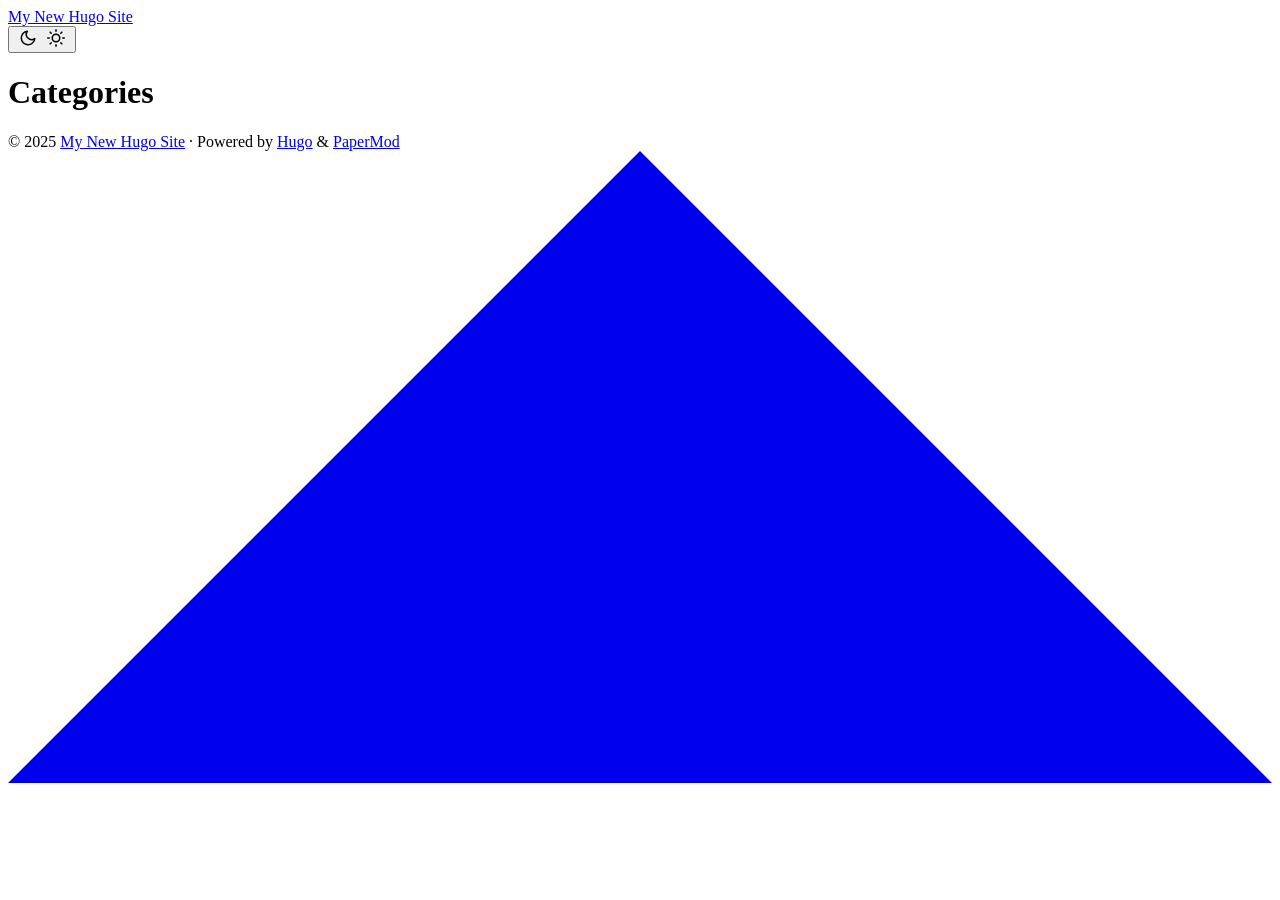
==== public/categories/index.html @ fa58317f "theme" ====
<!DOCTYPE html>
<html lang="en" dir="auto">

<head><script src="/livereload.js?mindelay=10&amp;v=2&amp;port=1313&amp;path=livereload" data-no-instant defer></script><meta charset="utf-8">
<meta http-equiv="X-UA-Compatible" content="IE=edge">
<meta name="viewport" content="width=device-width, initial-scale=1, shrink-to-fit=no">
<meta name="robots" content="noindex, nofollow">
<title>Categories | My New Hugo Site</title>
<meta name="keywords" content="">
<meta name="description" content="">
<meta name="author" content="">
<link rel="canonical" href="http://localhost:1313/categories/">
<link crossorigin="anonymous" href="/assets/css/stylesheet.2211ca3164be7830024f6aad2b3a2e520843a64f8f048445c3401c1249aa051d.css" integrity="sha256-IhHKMWS&#43;eDACT2qtKzouUghDpk&#43;PBIRFw0AcEkmqBR0=" rel="preload stylesheet" as="style">
<link rel="icon" href="http://localhost:1313/favicon.ico">
<link rel="icon" type="image/png" sizes="16x16" href="http://localhost:1313/favicon-16x16.png">
<link rel="icon" type="image/png" sizes="32x32" href="http://localhost:1313/favicon-32x32.png">
<link rel="apple-touch-icon" href="http://localhost:1313/apple-touch-icon.png">
<link rel="mask-icon" href="http://localhost:1313/safari-pinned-tab.svg">
<meta name="theme-color" content="#2e2e33">
<meta name="msapplication-TileColor" content="#2e2e33">
<link rel="alternate" type="application/rss+xml" href="http://localhost:1313/categories/index.xml">
<link rel="alternate" hreflang="en" href="http://localhost:1313/categories/">
<noscript>
    <style>
        #theme-toggle,
        .top-link {
            display: none;
        }

    </style>
    <style>
        @media (prefers-color-scheme: dark) {
            :root {
                --theme: rgb(29, 30, 32);
                --entry: rgb(46, 46, 51);
                --primary: rgb(218, 218, 219);
                --secondary: rgb(155, 156, 157);
                --tertiary: rgb(65, 66, 68);
                --content: rgb(196, 196, 197);
                --code-block-bg: rgb(46, 46, 51);
                --code-bg: rgb(55, 56, 62);
                --border: rgb(51, 51, 51);
            }

            .list {
                background: var(--theme);
            }

            .list:not(.dark)::-webkit-scrollbar-track {
                background: 0 0;
            }

            .list:not(.dark)::-webkit-scrollbar-thumb {
                border-color: var(--theme);
            }
        }

    </style>
</noscript>
</head>

<body class="list" id="top">
<script>
    if (localStorage.getItem("pref-theme") === "dark") {
        document.body.classList.add('dark');
    } else if (localStorage.getItem("pref-theme") === "light") {
        document.body.classList.remove('dark')
    } else if (window.matchMedia('(prefers-color-scheme: dark)').matches) {
        document.body.classList.add('dark');
    }

</script>

<header class="header">
    <nav class="nav">
        <div class="logo">
            <a href="http://localhost:1313/" accesskey="h" title="My New Hugo Site (Alt + H)">My New Hugo Site</a>
            <div class="logo-switches">
                <button id="theme-toggle" accesskey="t" title="(Alt + T)" aria-label="Toggle theme">
                    <svg id="moon" xmlns="http://www.w3.org/2000/svg" width="24" height="18" viewBox="0 0 24 24"
                        fill="none" stroke="currentColor" stroke-width="2" stroke-linecap="round"
                        stroke-linejoin="round">
                        <path d="M21 12.79A9 9 0 1 1 11.21 3 7 7 0 0 0 21 12.79z"></path>
                    </svg>
                    <svg id="sun" xmlns="http://www.w3.org/2000/svg" width="24" height="18" viewBox="0 0 24 24"
                        fill="none" stroke="currentColor" stroke-width="2" stroke-linecap="round"
                        stroke-linejoin="round">
                        <circle cx="12" cy="12" r="5"></circle>
                        <line x1="12" y1="1" x2="12" y2="3"></line>
                        <line x1="12" y1="21" x2="12" y2="23"></line>
                        <line x1="4.22" y1="4.22" x2="5.64" y2="5.64"></line>
                        <line x1="18.36" y1="18.36" x2="19.78" y2="19.78"></line>
                        <line x1="1" y1="12" x2="3" y2="12"></line>
                        <line x1="21" y1="12" x2="23" y2="12"></line>
                        <line x1="4.22" y1="19.78" x2="5.64" y2="18.36"></line>
                        <line x1="18.36" y1="5.64" x2="19.78" y2="4.22"></line>
                    </svg>
                </button>
            </div>
        </div>
        <ul id="menu">
        </ul>
    </nav>
</header>
<main class="main">
<header class="page-header">
    <h1>Categories</h1>
</header>

<ul class="terms-tags">
</ul>
    </main>
    
<footer class="footer">
        <span>&copy; 2025 <a href="http://localhost:1313/">My New Hugo Site</a></span> · 

    <span>
        Powered by
        <a href="https://gohugo.io/" rel="noopener noreferrer" target="_blank">Hugo</a> &
        <a href="https://github.com/adityatelange/hugo-PaperMod/" rel="noopener" target="_blank">PaperMod</a>
    </span>
</footer>
<a href="#top" aria-label="go to top" title="Go to Top (Alt + G)" class="top-link" id="top-link" accesskey="g">
    <svg xmlns="http://www.w3.org/2000/svg" viewBox="0 0 12 6" fill="currentColor">
        <path d="M12 6H0l6-6z" />
    </svg>
</a>

<script>
    let menu = document.getElementById('menu')
    if (menu) {
        menu.scrollLeft = localStorage.getItem("menu-scroll-position");
        menu.onscroll = function () {
            localStorage.setItem("menu-scroll-position", menu.scrollLeft);
        }
    }

    document.querySelectorAll('a[href^="#"]').forEach(anchor => {
        anchor.addEventListener("click", function (e) {
            e.preventDefault();
            var id = this.getAttribute("href").substr(1);
            if (!window.matchMedia('(prefers-reduced-motion: reduce)').matches) {
                document.querySelector(`[id='${decodeURIComponent(id)}']`).scrollIntoView({
                    behavior: "smooth"
                });
            } else {
                document.querySelector(`[id='${decodeURIComponent(id)}']`).scrollIntoView();
            }
            if (id === "top") {
                history.replaceState(null, null, " ");
            } else {
                history.pushState(null, null, `#${id}`);
            }
        });
    });

</script>
<script>
    var mybutton = document.getElementById("top-link");
    window.onscroll = function () {
        if (document.body.scrollTop > 800 || document.documentElement.scrollTop > 800) {
            mybutton.style.visibility = "visible";
            mybutton.style.opacity = "1";
        } else {
            mybutton.style.visibility = "hidden";
            mybutton.style.opacity = "0";
        }
    };

</script>
<script>
    document.getElementById("theme-toggle").addEventListener("click", () => {
        if (document.body.className.includes("dark")) {
            document.body.classList.remove('dark');
            localStorage.setItem("pref-theme", 'light');
        } else {
            document.body.classList.add('dark');
            localStorage.setItem("pref-theme", 'dark');
        }
    })

</script>
</body>

</html>
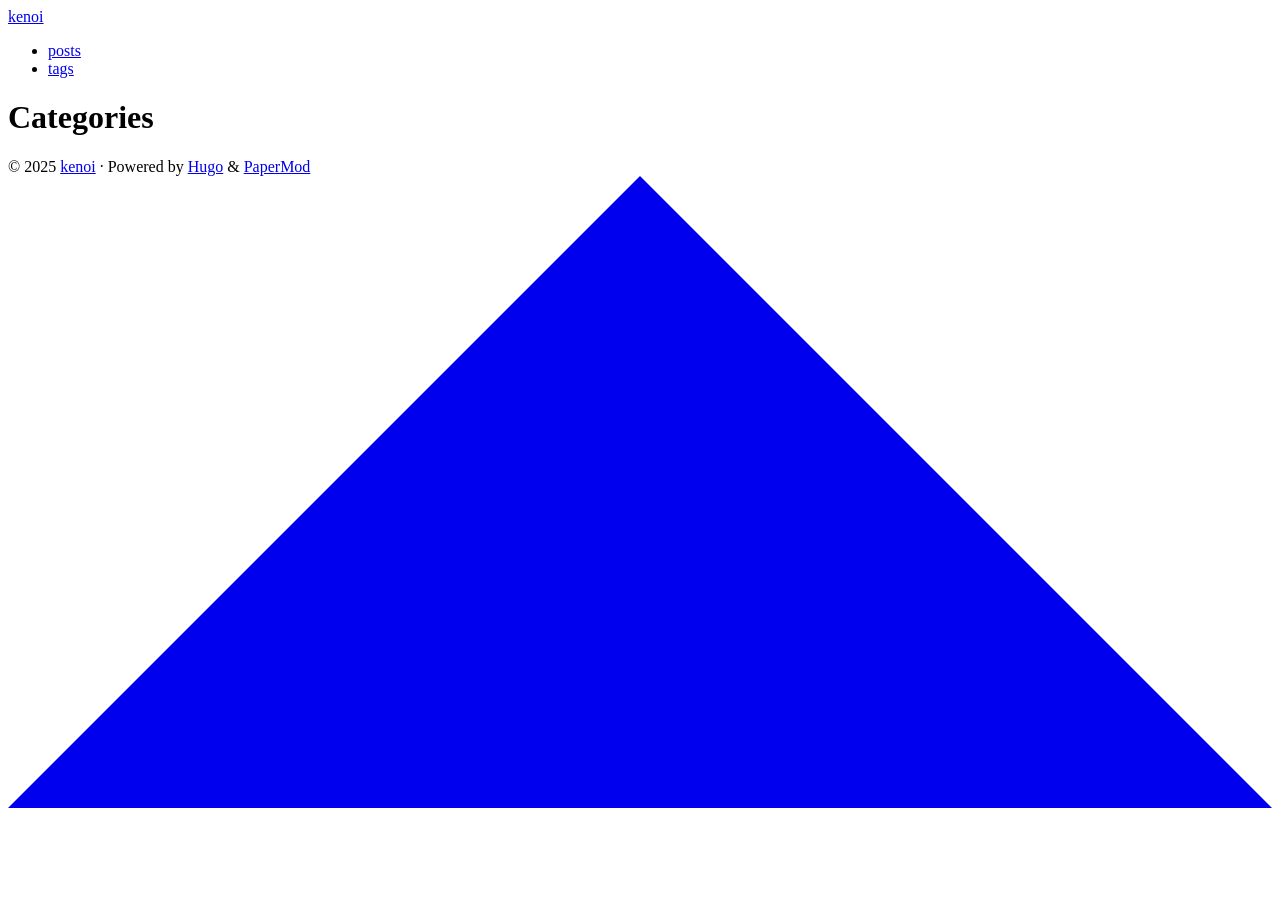
==== commit ce0132e3: "MAKE da site" ====
--- a/public/categories/index.html
+++ b/public/categories/index.html
@@ -4,13 +4,13 @@
 <head><script src="/livereload.js?mindelay=10&amp;v=2&amp;port=1313&amp;path=livereload" data-no-instant defer></script><meta charset="utf-8">
 <meta http-equiv="X-UA-Compatible" content="IE=edge">
 <meta name="viewport" content="width=device-width, initial-scale=1, shrink-to-fit=no">
-<meta name="robots" content="noindex, nofollow">
-<title>Categories | My New Hugo Site</title>
+<meta name="robots" content="index, follow">
+<title>Categories | kenoi</title>
 <meta name="keywords" content="">
-<meta name="description" content="">
-<meta name="author" content="">
+<meta name="description" content="Personal blog">
+<meta name="author" content="kenoi">
 <link rel="canonical" href="http://localhost:1313/categories/">
-<link crossorigin="anonymous" href="/assets/css/stylesheet.2211ca3164be7830024f6aad2b3a2e520843a64f8f048445c3401c1249aa051d.css" integrity="sha256-IhHKMWS&#43;eDACT2qtKzouUghDpk&#43;PBIRFw0AcEkmqBR0=" rel="preload stylesheet" as="style">
+<link crossorigin="anonymous" href="/assets/css/stylesheet.8fe10233a706bc87f2e08b3cf97b8bd4c0a80f10675a143675d59212121037c0.css" integrity="sha256-j&#43;ECM6cGvIfy4Is8&#43;XuL1MCoDxBnWhQ2ddWSEhIQN8A=" rel="preload stylesheet" as="style">
 <link rel="icon" href="http://localhost:1313/favicon.ico">
 <link rel="icon" type="image/png" sizes="16x16" href="http://localhost:1313/favicon-16x16.png">
 <link rel="icon" type="image/png" sizes="32x32" href="http://localhost:1313/favicon-32x32.png">
@@ -56,16 +56,21 @@
         }
 
     </style>
-</noscript>
+</noscript><meta property="og:url" content="http://localhost:1313/categories/">
+  <meta property="og:site_name" content="kenoi">
+  <meta property="og:title" content="Categories">
+  <meta property="og:description" content="Personal blog">
+  <meta property="og:locale" content="en">
+  <meta property="og:type" content="website">
+<meta name="twitter:card" content="summary">
+<meta name="twitter:title" content="Categories">
+<meta name="twitter:description" content="Personal blog">
+
 </head>
 
 <body class="list" id="top">
 <script>
-    if (localStorage.getItem("pref-theme") === "dark") {
-        document.body.classList.add('dark');
-    } else if (localStorage.getItem("pref-theme") === "light") {
-        document.body.classList.remove('dark')
-    } else if (window.matchMedia('(prefers-color-scheme: dark)').matches) {
+    if (window.matchMedia('(prefers-color-scheme: dark)').matches) {
         document.body.classList.add('dark');
     }
 
@@ -74,31 +79,21 @@
 <header class="header">
     <nav class="nav">
         <div class="logo">
-            <a href="http://localhost:1313/" accesskey="h" title="My New Hugo Site (Alt + H)">My New Hugo Site</a>
+            <a href="http://localhost:1313/" accesskey="h" title="kenoi (Alt + H)">kenoi</a>
             <div class="logo-switches">
-                <button id="theme-toggle" accesskey="t" title="(Alt + T)" aria-label="Toggle theme">
-                    <svg id="moon" xmlns="http://www.w3.org/2000/svg" width="24" height="18" viewBox="0 0 24 24"
-                        fill="none" stroke="currentColor" stroke-width="2" stroke-linecap="round"
-                        stroke-linejoin="round">
-                        <path d="M21 12.79A9 9 0 1 1 11.21 3 7 7 0 0 0 21 12.79z"></path>
-                    </svg>
-                    <svg id="sun" xmlns="http://www.w3.org/2000/svg" width="24" height="18" viewBox="0 0 24 24"
-                        fill="none" stroke="currentColor" stroke-width="2" stroke-linecap="round"
-                        stroke-linejoin="round">
-                        <circle cx="12" cy="12" r="5"></circle>
-                        <line x1="12" y1="1" x2="12" y2="3"></line>
-                        <line x1="12" y1="21" x2="12" y2="23"></line>
-                        <line x1="4.22" y1="4.22" x2="5.64" y2="5.64"></line>
-                        <line x1="18.36" y1="18.36" x2="19.78" y2="19.78"></line>
-                        <line x1="1" y1="12" x2="3" y2="12"></line>
-                        <line x1="21" y1="12" x2="23" y2="12"></line>
-                        <line x1="4.22" y1="19.78" x2="5.64" y2="18.36"></line>
-                        <line x1="18.36" y1="5.64" x2="19.78" y2="4.22"></line>
-                    </svg>
-                </button>
             </div>
         </div>
         <ul id="menu">
+            <li>
+                <a href="http://localhost:1313/posts/" title="posts">
+                    <span>posts</span>
+                </a>
+            </li>
+            <li>
+                <a href="http://localhost:1313/tags/" title="tags">
+                    <span>tags</span>
+                </a>
+            </li>
         </ul>
     </nav>
 </header>
@@ -112,7 +107,7 @@
     </main>
     
 <footer class="footer">
-        <span>&copy; 2025 <a href="http://localhost:1313/">My New Hugo Site</a></span> · 
+        <span>&copy; 2025 <a href="http://localhost:1313/">kenoi</a></span> · 
 
     <span>
         Powered by
@@ -168,18 +163,6 @@
     };
 
 </script>
-<script>
-    document.getElementById("theme-toggle").addEventListener("click", () => {
-        if (document.body.className.includes("dark")) {
-            document.body.classList.remove('dark');
-            localStorage.setItem("pref-theme", 'light');
-        } else {
-            document.body.classList.add('dark');
-            localStorage.setItem("pref-theme", 'dark');
-        }
-    })
-
-</script>
 </body>
 
 </html>
